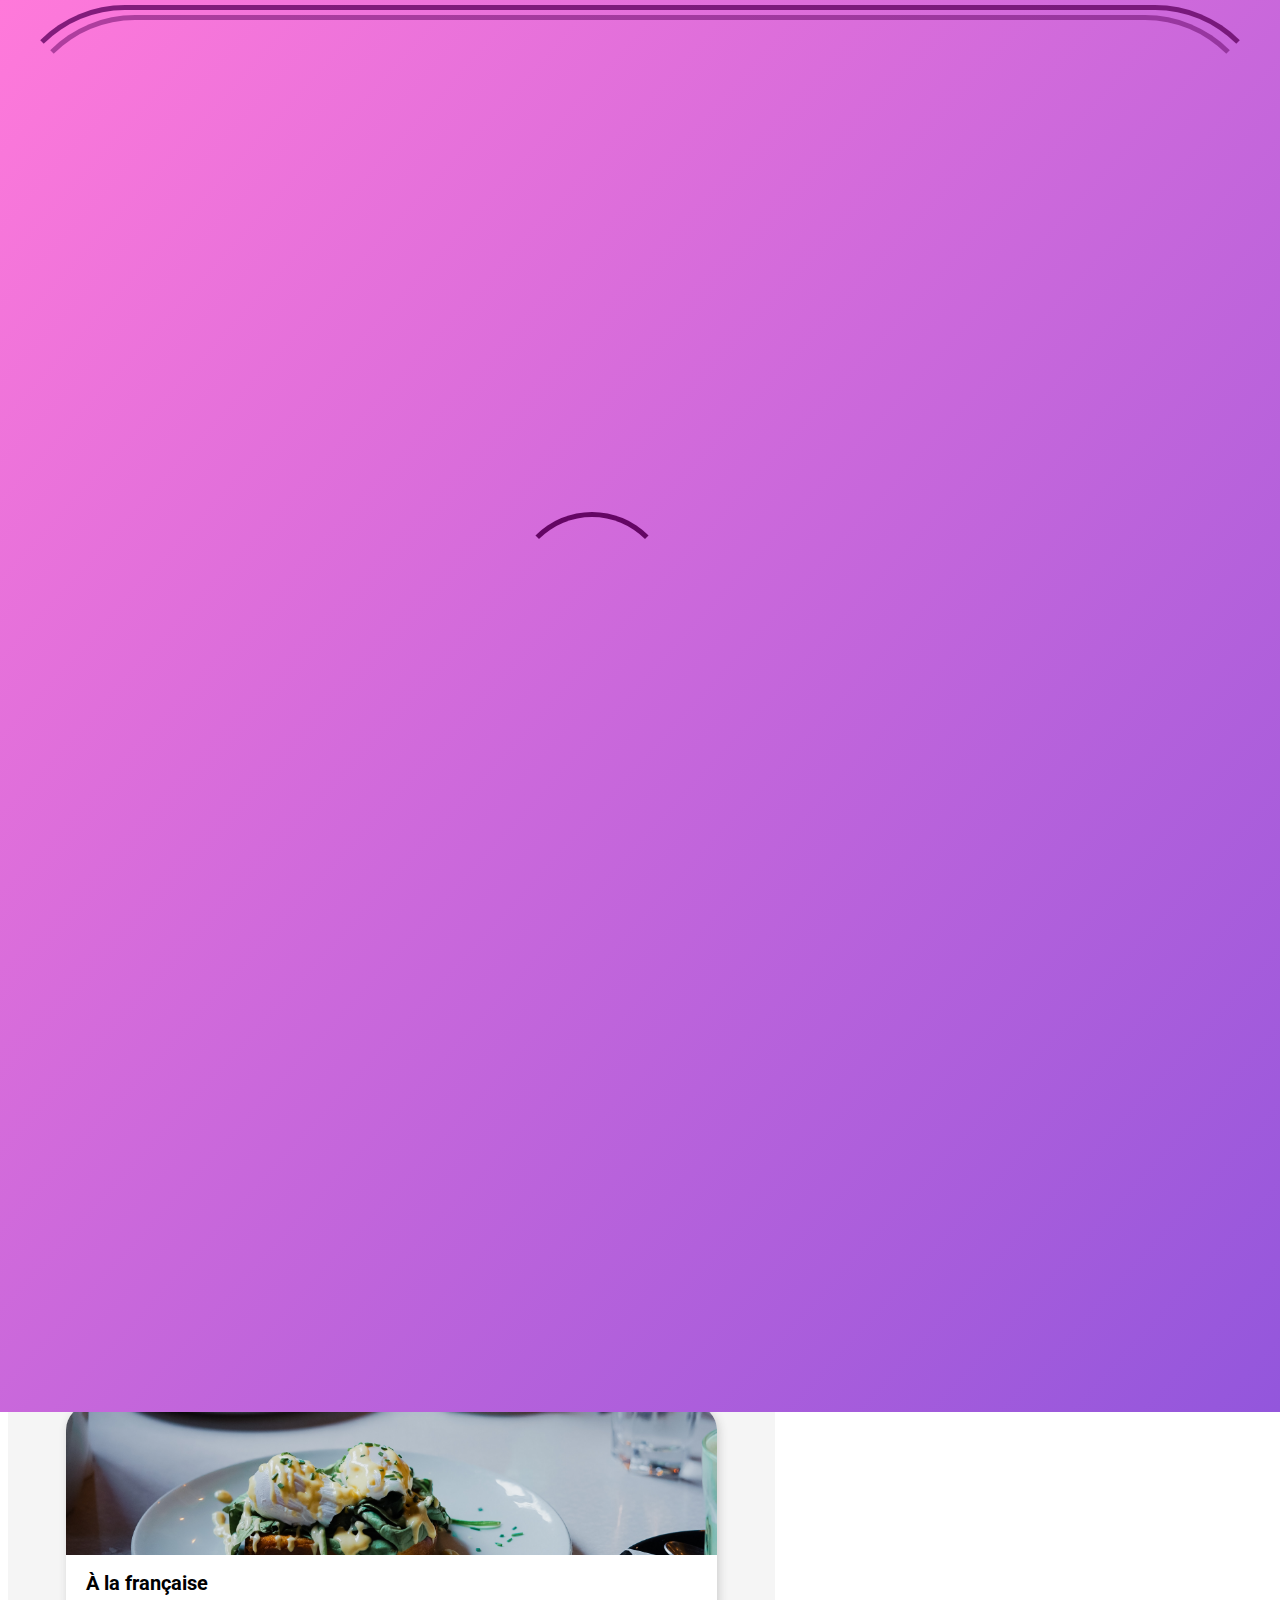
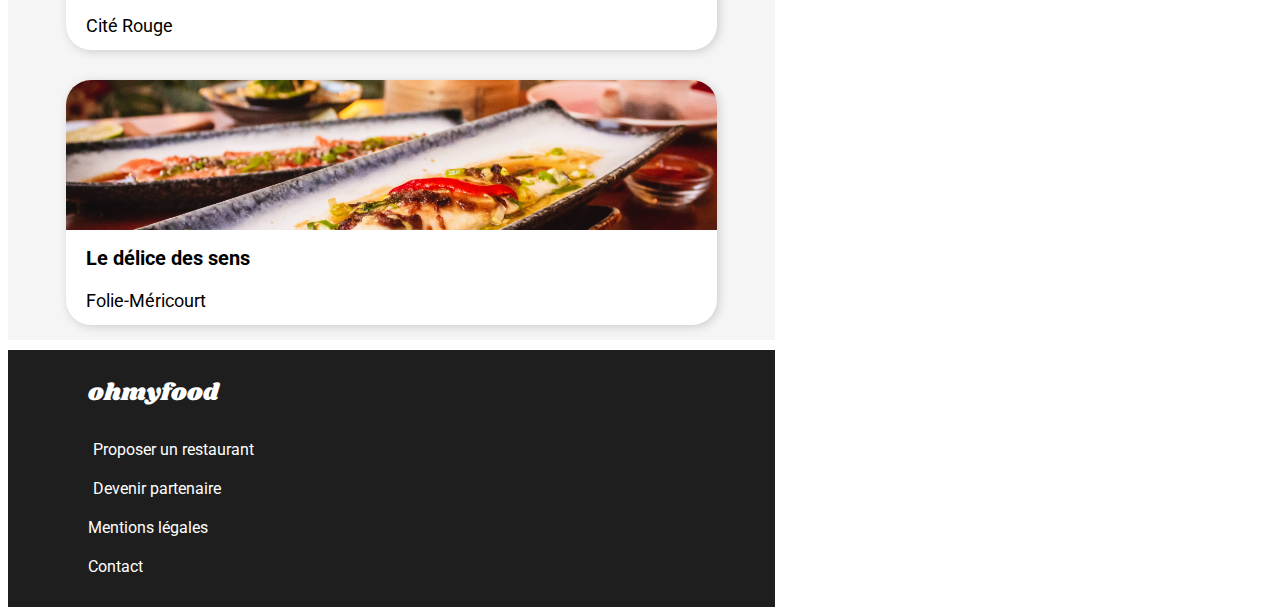
==== index.html @ 20d14432 "Premier commit" ====
<!DOCTYPE html>
<html lang="fr">
    <head>
       <meta charset="utf-8">
       <meta name="viewport" content="width=device-width, initial-scale=1.0 user-scalable=yes">
       <link rel="preconnect" href="https://fonts.googleapis.com">
       <link rel="preconnect" href="https://fonts.gstatic.com" crossorigin>
       <link href="https://fonts.googleapis.com/css2?family=Roboto&family=Shrikhand&display=swap" rel="stylesheet">
       <link rel="stylesheet" href="style.css">
       <link rel="stylesheet" href="https://cdnjs.cloudflare.com/ajax/libs/font-awesome/6.1.1/css/all.min.css" integrity="sha512-KfkfwYDsLkIlwQp6LFnl8zNdLGxu9YAA1QvwINks4PhcElQSvqcyVLLD9aMhXd13uQjoXtEKNosOWaZqXgel0g==" crossorigin="anonymous" referrerpolicy="no-referrer" />
       <title>ohmyfood</title>
    </head>

    <body>

       <div class="container">
        <div class="loader loader_quart"></div>
       </div>

      <header>
        <img id="logo" src="images/logo/ohmyfood.png" alt="logo">
      </header>

      <nav>
        <div class="nav_localisation">
        <div class="nav_icon"><i class="fa-solid fa-location-dot"></i><p class="nav_p">Paris, Belleville</p></div>
        </div>

        <div class="nav_intro">
          <h2>Réservez le menu qui vous convient</h2>
          <p>Découvrez des restaurants d'exception séléctionnés par nos soins.</p>
        <div id="nav_btn">Explorer nos restaurants</div>
        </div>
      </nav>

      <section>
        <h2>Fonctionnement</h2>
        <div class="section_carte">

          <div class="section_block">
          <span class="section_number">1</span>
          <div class="section_box">
              <i class="fa-solid fa-mobile-screen-button"></i>
              <p>Choisissez un restaurant</p>
          </div>
          </div>
  
          <div class="section_block">
          <span class="section_number">2</span>
          <div class="section_box">
              <i class="fa-solid fa-list-ul"></i>
              <p>Composez votre menu</p>
          </div>
          </div>
  
          <div class="section_block">
          <span class="section_number">3</span>
              <div class="section_box3">
             <i class="fa-solid fa-store"></i> 
             <p>Dégustez au restaurant</p>
          </div>
          </div>
        </div>
        </div>
      </section>

      <article>
          <h2>Restaurants</h2>
           <div class="resto_affichage">
            
            <div class="resto_box">
              <a href="menu/la-palette-du-gout.html">
              <span class="resto_nouveau">Nouveau</span><img src="images/restaurants/jay-wennington-N_Y88TWmGwA-unsplash.jpg" alt="photo La palette du goût">
              </a>
              <div class="resto_description">
                  <div class="resto_titre">
                    <h3>La palette du goût</h3>
                    <p>Ménilmontant</p>
                  </div>
                  <div class="resto_coeur">
                    <i class="fa-regular fa-heart"></i>
                    <i class="fa-2 fa-solid fa-heart"></i>
                  </div>  
                </div>
            </div>

            <div class="resto_box">
              <a href="menu/la-note-enchantee.html">
              <span class="resto_nouveau">Nouveau</span><img src="images/restaurants/stil-u2Lp8tXIcjw-unsplash.jpg" alt="photo La note enchantée">
              </a>
              <div class="resto_description">
                <div class="resto_titre">
                  <h3>La note enchantée</h3>
                  <p>Charonne</p>
                </div>
                <div class="resto_coeur">
                  <i class="fa-regular fa-heart"></i>
                  <i class="fa-2 fa-solid fa-heart"></i>
                </div>
              </div>
            </div>
            
            <div class="resto_box">
              <a href="menu/a-la-francaise.html">
              <img src="images/restaurants/toa-heftiba-DQKerTsQwi0-unsplash.jpg" alt="photo À la française">
              </a>
              <div class="resto_description">
                <div class="resto_titre">
                  <h3>À la française</h3>
                  <p>Cité Rouge</p>
                </div>
                <div class="resto_coeur">
                  <i class="fa-regular fa-heart"></i>
                  <i class="fa-2 fa-solid fa-heart"></i>
                </div>
              </div>
            </div>

            <div class="resto_box">
              <a href="menu/le-delice-des-sens.html">
              <img src="images/restaurants/louis-hansel-shotsoflouis-qNBGVyOCY8Q-unsplash.jpg" alt="photo Le délice des sens">
              </a>
              <div class="resto_description">
                <div class="resto_titre">
                  <h3>Le délice des sens</h3>
                  <p>Folie-Méricourt</p>
                </div>
                <div class="resto_coeur">
                  <i class="fa-regular fa-heart"></i>
                  <i class="fa-2 fa-solid fa-heart"></i>
                </div>
              </div>
            </div>
      </article>

      <footer>
        <div class="footli">
        <h2>ohmyfood</h2>
        <ul>
          <li><a href="#"><i class="fa-solid fa-utensils"></i>Proposer un restaurant</a></li>
          <li><a href="#"><i class="fa-solid fa-handshake-angle"></i>Devenir partenaire</a></li>
          <li><a href="#">Mentions légales</a></li>
          <li><a href="mailto:contact@ohmyfood.com">Contact</a></li>
        </ul>
        </div>
      </footer>
    </body>
</html>
---- style.css ----
@-webkit-keyframes spin {
  0% {
    transform: rotate(0deg);
  }
  100% {
    transform: rotate(360deg);
  }
}
@keyframes spin {
  0% {
    transform: rotate(0deg);
  }
  100% {
    transform: rotate(360deg);
  }
}
@-webkit-keyframes opacite {
  0% {
    opacity: 1;
  }
  100% {
    opacity: 0;
  }
}
@keyframes opacite {
  0% {
    opacity: 1;
  }
  100% {
    opacity: 0;
  }
}
body {
  font-family: "Roboto", sans-serif;
  max-width: 767px;
  min-width: 400px;
}

.container {
  background: linear-gradient(to bottom right, #FF79DA, #9356DC);
  position: fixed;
  height: 100%;
  padding-top: 40%;
  inset: 0;
  z-index: 2;
  pointer-events: none;
  -webkit-animation: opacite 5s forwards;
          animation: opacite 5s forwards;
}
.container .loader {
  width: 150px;
  height: 150px;
}
.container .loader_quart {
  border-radius: 150px;
  border: 5px solid transparent;
  margin-left: 40%;
  border-top-color: rgb(100, 6, 100);
  -webkit-animation: spin 5000ms linear infinite forwards;
          animation: spin 5000ms linear infinite forwards;
}
.container .loader_quart::after {
  content: "";
  position: absolute;
  top: 5px;
  left: 5px;
  bottom: 5px;
  right: 5px;
  border-radius: 120px;
  opacity: 0.8;
  border: 5px solid transparent;
  border-top-color: rgb(100, 6, 100);
  -webkit-animation: spin 4000ms linear infinite forwards;
          animation: spin 4000ms linear infinite forwards;
}
.container .loader_quart::before {
  content: "";
  position: absolute;
  top: 15px;
  left: 15px;
  bottom: 15px;
  right: 15px;
  border-radius: 120px;
  opacity: 0.5;
  border: 5px solid transparent;
  border-top-color: rgb(100, 6, 100);
  -webkit-animation: spin 3000ms linear infinite forwards;
          animation: spin 3000ms linear infinite forwards;
}

header {
  display: flex;
  justify-content: center;
  height: 75px;
}
header #logo {
  height: 45px;
  padding: 15px;
}

nav {
  display: block;
}
nav .nav_localisation {
  display: flex;
  background-color: #ececec;
  justify-content: center;
  box-shadow: inset 5px 8px 10px -5px #cecece;
}
nav .nav_icon {
  align-items: center;
  right: 50px;
  display: flex;
}
nav .nav_p {
  font-size: 20px;
  font-weight: 400;
  padding-left: 35px;
  margin-right: 50px;
}
nav .nav_intro {
  background-color: rgb(245, 245, 245);
  display: flex;
  flex-direction: column;
  text-align: center;
  padding-top: 20px;
  padding-bottom: 20px;
}
nav h2 {
  font-size: 25px;
  margin: 10px;
}
nav p {
  font-size: 17px;
  font-weight: 100;
}
nav #nav_btn {
  background: linear-gradient(to bottom right, #FF79DA, #9356DC);
  border: none;
  margin: auto;
  padding: 15px;
  font-size: 18px;
  border-radius: 50px;
  color: white;
  box-shadow: 5px 5px 10px #cecece;
}
nav #nav_btn:hover {
  cursor: pointer;
  opacity: 0.8;
  transform: scale(1.1);
}

section {
  padding-top: 40px;
  padding-bottom: 50px;
}
section h2 {
  font-size: 25px;
  margin: 10px;
}
section .section_carte {
  padding-left: 5%;
}
section .section_block {
  display: flex;
}
section .section_number {
  transform: translate(-40%);
  margin-top: 49px;
  background-color: #9356DC;
  color: #fff;
  z-index: 1;
  position: absolute;
  text-align: center;
  font-size: 14px;
  padding-top: 5px;
  height: 20px;
  width: 25px;
  border-radius: 50%;
}
section .section_box {
  display: flex;
  width: 90%;
  align-items: center;
  padding: 10px;
  margin-top: 25px;
  margin-left: 1%;
  border-radius: 20px;
  box-shadow: 2px 2px 10px #cecece;
  transition: background-color 500ms ease;
  background-color: rgb(245, 245, 245);
}
section i {
  padding-left: 25px;
  color: gray;
}
section p {
  font-size: 16px;
  padding-left: 30px;
  font-weight: bold;
}
section .section_box3 {
  display: flex;
  width: 90%;
  align-items: center;
  padding: 10px;
  margin-top: 25px;
  margin-left: 1%;
  border-radius: 20px;
  box-shadow: 2px 2px 10px #cecece;
  transition: background-color 500ms ease;
  background-color: #e9defd;
}
section .fa-store {
  color: #9356DC;
}

article {
  background-color: rgb(245, 245, 245);
  position: relative;
}
article h2 {
  font-size: 25px;
  margin: 10px;
  padding-bottom: 1%;
  padding-top: 2%;
}
article .resto_affichage {
  display: flex;
  flex-direction: column;
  align-items: center;
  margin: auto;
}
article .resto_box {
  width: 85%;
  height: 245px;
  background-color: white;
  box-shadow: 2px 2px 10px #cecece;
  margin: 15px;
  border-radius: 25px;
  position: relative;
}
article .resto_nouveau {
  position: absolute;
  margin-top: 15px;
  font-size: 15px;
  right: 5%;
  padding: 5px;
  color: green;
  background-color: #99E2D0;
}
article img {
  width: 100%;
  height: 150px;
  -o-object-fit: cover;
     object-fit: cover;
  border-radius: 25px 25px 0px 0px;
}
article .resto_description {
  display: flex;
  justify-content: space-between;
  align-items: center;
  margin-left: 20px;
  margin-right: 20px;
}
article h3 {
  font-size: 20px;
  margin-top: 12px;
}
article p {
  font-size: 18px;
}
article .resto_coeur {
  font-size: 35px;
  margin-right: 50px;
  margin-bottom: 40px;
}
article .fa-2 {
  -webkit-background-clip: text;
          background-clip: text;
  color: transparent;
  background-image: linear-gradient(to bottom right, #FF79DA, #9356DC);
  opacity: 0;
  transition: 0.5s;
}
article .fa-2:active {
  opacity: 1;
}
article i {
  position: absolute;
}

footer {
  background-color: #1e1e1e;
  color: white;
  padding: 5px;
  margin-top: 10px;
}
footer h2 {
  font-family: "Shrikhand", cursive;
  font-weight: 100;
  padding-left: 50px;
}
footer .footli {
  margin-left: 25px;
}
footer ul {
  list-style-type: none;
}
footer li {
  padding: 10px;
}
footer a {
  color: white;
  text-decoration: none;
}
footer i {
  padding-right: 5px;
}/*# sourceMappingURL=style.css.map */
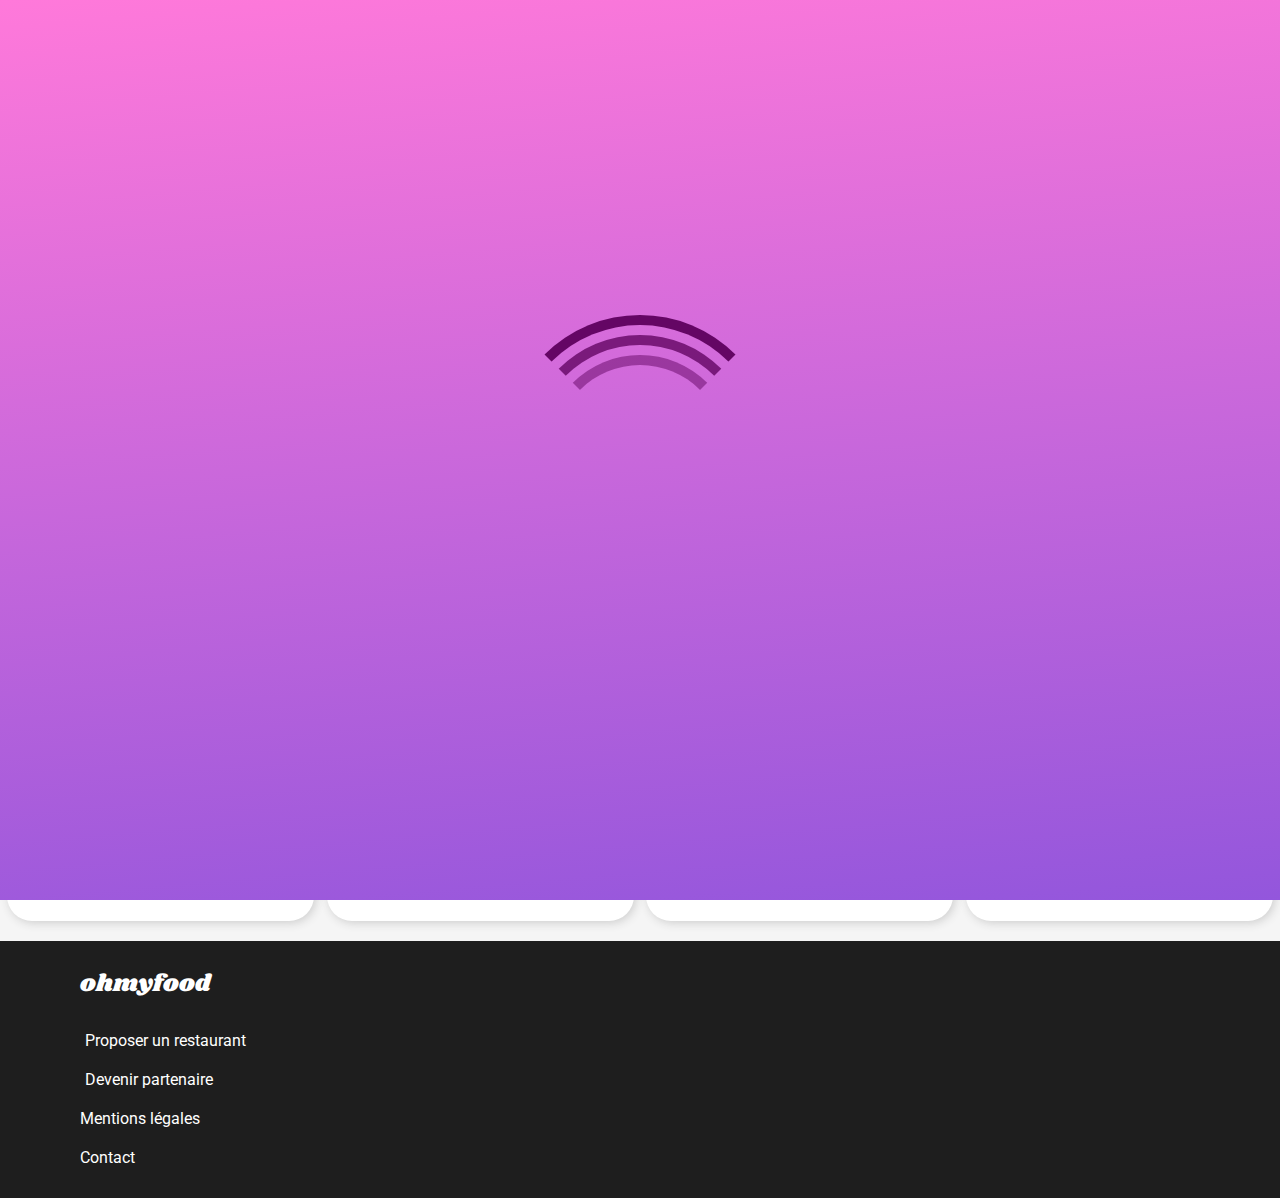
==== commit 394c9f2d: "test" ====
--- a/index.html
+++ b/index.html
@@ -6,7 +6,7 @@
        <link rel="preconnect" href="https://fonts.googleapis.com">
        <link rel="preconnect" href="https://fonts.gstatic.com" crossorigin>
        <link href="https://fonts.googleapis.com/css2?family=Roboto&family=Shrikhand&display=swap" rel="stylesheet">
-       <link rel="stylesheet" href="style.css">
+       <link rel="stylesheet" href="css/style.css">
        <link rel="stylesheet" href="https://cdnjs.cloudflare.com/ajax/libs/font-awesome/6.1.1/css/all.min.css" integrity="sha512-KfkfwYDsLkIlwQp6LFnl8zNdLGxu9YAA1QvwINks4PhcElQSvqcyVLLD9aMhXd13uQjoXtEKNosOWaZqXgel0g==" crossorigin="anonymous" referrerpolicy="no-referrer" />
        <title>ohmyfood</title>
     </head>
@@ -17,8 +17,8 @@
         <div class="loader loader_quart"></div>
        </div>
 
-      <header>
-        <img id="logo" src="images/logo/ohmyfood.png" alt="logo">
+      <header class="principal">
+        <img id="logo_img" src="images/logo/ohmyfood.png" alt="logo">
       </header>
 
       <nav>
@@ -40,25 +40,24 @@
           <div class="section_block">
           <span class="section_number">1</span>
           <div class="section_box">
-              <i class="fa-solid fa-mobile-screen-button"></i>
-              <p>Choisissez un restaurant</p>
+              <i class="filtres fa-solid fa-mobile-screen-button"></i>
+              <p class="resto_p">Choisissez un restaurant</p>
           </div>
           </div>
   
           <div class="section_block">
           <span class="section_number">2</span>
           <div class="section_box">
-              <i class="fa-solid fa-list-ul"></i>
-              <p>Composez votre menu</p>
+              <i class="filtres fa-solid fa-list-ul"></i>
+              <p class="resto_p">Composez votre menu</p>
           </div>
           </div>
   
           <div class="section_block">
           <span class="section_number">3</span>
               <div class="section_box3">
-             <i class="fa-solid fa-store"></i> 
-             <p>Dégustez au restaurant</p>
-          </div>
+             <i class="filtres fa-solid fa-store"></i> 
+             <p class="resto_p">Dégustez au restaurant</p>
           </div>
         </div>
         </div>
@@ -71,66 +70,67 @@
             <div class="resto_box">
               <a href="menu/la-palette-du-gout.html">
               <span class="resto_nouveau">Nouveau</span><img src="images/restaurants/jay-wennington-N_Y88TWmGwA-unsplash.jpg" alt="photo La palette du goût">
-              </a>
               <div class="resto_description">
                   <div class="resto_titre">
                     <h3>La palette du goût</h3>
                     <p>Ménilmontant</p>
                   </div>
-                  <div class="resto_coeur">
+                  <div class="resto_coeur2">
                     <i class="fa-regular fa-heart"></i>
                     <i class="fa-2 fa-solid fa-heart"></i>
                   </div>  
                 </div>
+              </a>
             </div>
 
             <div class="resto_box">
               <a href="menu/la-note-enchantee.html">
               <span class="resto_nouveau">Nouveau</span><img src="images/restaurants/stil-u2Lp8tXIcjw-unsplash.jpg" alt="photo La note enchantée">
-              </a>
               <div class="resto_description">
                 <div class="resto_titre">
                   <h3>La note enchantée</h3>
                   <p>Charonne</p>
                 </div>
-                <div class="resto_coeur">
+                <div class="resto_coeur2">
                   <i class="fa-regular fa-heart"></i>
                   <i class="fa-2 fa-solid fa-heart"></i>
                 </div>
               </div>
+              </a>
             </div>
             
             <div class="resto_box">
               <a href="menu/a-la-francaise.html">
               <img src="images/restaurants/toa-heftiba-DQKerTsQwi0-unsplash.jpg" alt="photo À la française">
-              </a>
               <div class="resto_description">
                 <div class="resto_titre">
                   <h3>À la française</h3>
                   <p>Cité Rouge</p>
                 </div>
-                <div class="resto_coeur">
+                <div class="resto_coeur2">
                   <i class="fa-regular fa-heart"></i>
                   <i class="fa-2 fa-solid fa-heart"></i>
                 </div>
               </div>
+            </a>
             </div>
 
             <div class="resto_box">
               <a href="menu/le-delice-des-sens.html">
               <img src="images/restaurants/louis-hansel-shotsoflouis-qNBGVyOCY8Q-unsplash.jpg" alt="photo Le délice des sens">
-              </a>
               <div class="resto_description">
                 <div class="resto_titre">
                   <h3>Le délice des sens</h3>
                   <p>Folie-Méricourt</p>
                 </div>
-                <div class="resto_coeur">
+                <div class="resto_coeur2">
                   <i class="fa-regular fa-heart"></i>
                   <i class="fa-2 fa-solid fa-heart"></i>
                 </div>
               </div>
+              </a>
             </div>
+           </div>
       </article>
 
       <footer>
--- a/css/style.css
+++ b/css/style.css
@@ -0,0 +1,693 @@
+@-webkit-keyframes reversespin {
+  0% {
+    transform: rotate(0deg);
+  }
+  100% {
+    transform: rotate(-360deg);
+  }
+}
+@keyframes reversespin {
+  0% {
+    transform: rotate(0deg);
+  }
+  100% {
+    transform: rotate(-360deg);
+  }
+}
+@-webkit-keyframes spin {
+  0% {
+    transform: rotate(0deg);
+  }
+  100% {
+    transform: rotate(360deg);
+  }
+}
+@keyframes spin {
+  0% {
+    transform: rotate(0deg);
+  }
+  100% {
+    transform: rotate(360deg);
+  }
+}
+@-webkit-keyframes opacite {
+  0% {
+    opacity: 1;
+  }
+  100% {
+    opacity: 0;
+  }
+}
+@keyframes opacite {
+  0% {
+    opacity: 1;
+  }
+  100% {
+    opacity: 0;
+  }
+}
+body {
+  font-family: "Roboto", sans-serif;
+  min-width: 400px;
+  margin: auto;
+  max-width: 1600px;
+}
+
+.container {
+  background: linear-gradient(175deg, #FF79DA, #9356DC);
+  position: fixed;
+  inset: 0;
+  z-index: 2;
+  pointer-events: none;
+  -webkit-animation: opacite 5s forwards;
+  animation: opacite 5s forwards;
+}
+.container .loader {
+  width: 250px;
+  height: 250px;
+}
+.container .loader_quart {
+  border-radius: 150px;
+  top: 35%;
+  position: relative;
+  border: 10px solid transparent;
+  margin: auto;
+  border-top-color: rgb(100, 6, 100);
+  -webkit-animation: spin 2000ms linear infinite forwards;
+  animation: spin 2000ms linear infinite forwards;
+}
+.container .loader_quart::after {
+  content: "";
+  position: absolute;
+  top: 10px;
+  left: 10px;
+  bottom: 10px;
+  right: 10px;
+  border-radius: 150px;
+  opacity: 0.8;
+  border: 10px solid transparent;
+  border-top-color: rgb(100, 6, 100);
+  -webkit-animation: reversespin 1000ms linear infinite forwards;
+  animation: reversespin 1000ms linear infinite forwards;
+}
+.container .loader_quart::before {
+  content: "";
+  position: absolute;
+  top: 30px;
+  left: 30px;
+  bottom: 30px;
+  right: 30px;
+  border-radius: 150px;
+  opacity: 0.5;
+  border: 10px solid transparent;
+  border-top-color: rgb(100, 6, 100);
+  -webkit-animation: spin 2000ms linear infinite forwards;
+  animation: spin 2000ms linear infinite forwards;
+}
+
+.principal {
+  display: flex;
+  justify-content: center;
+  height: 75px;
+}
+.principal #logo_img {
+  height: 45px;
+  padding: 15px;
+}
+
+nav {
+  display: block;
+}
+nav .nav_localisation {
+  display: flex;
+  background-color: #ececec;
+  justify-content: center;
+  box-shadow: inset 5px 8px 10px -5px #cecece;
+}
+nav .nav_icon {
+  align-items: center;
+  right: 50px;
+  display: flex;
+}
+nav .nav_p {
+  font-size: 20px;
+  font-weight: 400;
+  padding-left: 35px;
+  margin-right: 50px;
+}
+nav .nav_intro {
+  background-color: rgb(245, 245, 245);
+  display: flex;
+  flex-direction: column;
+  text-align: center;
+  padding-top: 20px;
+  padding-bottom: 20px;
+}
+nav h2 {
+  font-size: 25px;
+  margin: 10px;
+}
+nav p {
+  font-size: 17px;
+  font-weight: 100;
+}
+nav #nav_btn {
+  background: linear-gradient(175deg, #FF79DA, #9356DC);
+  border: none;
+  margin: auto;
+  padding: 15px;
+  font-size: 18px;
+  border-radius: 50px;
+  color: white;
+  box-shadow: 5px 5px 10px #cecece;
+}
+nav #nav_btn:hover {
+  cursor: pointer;
+  opacity: 0.8;
+  transform: scale(1.1);
+}
+
+section {
+  padding-top: 40px;
+  padding-bottom: 40px;
+}
+@media screen and (min-width: 768px) {
+  section {
+    padding-top: 15px;
+  }
+}
+@media screen and (min-width: 991px) {
+  section {
+    height: auto;
+  }
+}
+section h2 {
+  font-size: 25px;
+  margin: 10px;
+}
+@media screen and (min-width: 768px) {
+  section h2 {
+    margin-bottom: 2px;
+  }
+}
+section .section_carte {
+  padding-left: 5%;
+}
+@media screen and (min-width: 991px) {
+  section .section_carte {
+    display: flex;
+    justify-content: space-between;
+    padding-left: 3%;
+  }
+}
+section .section_block {
+  display: flex;
+}
+@media screen and (min-width: 768px) {
+  section .section_block {
+    height: 80px;
+  }
+}
+@media screen and (min-width: 991px) {
+  section .section_block {
+    height: 80px;
+    width: 100%;
+    margin-left: 10px;
+  }
+}
+section .section_number {
+  transform: translate(-40%);
+  margin-top: 49px;
+  background-color: #9356DC;
+  color: #fff;
+  z-index: 1;
+  position: absolute;
+  text-align: center;
+  font-size: 14px;
+  padding-top: 5px;
+  height: 20px;
+  width: 25px;
+  border-radius: 50%;
+}
+@media screen and (min-width: 768px) {
+  section .section_number {
+    margin-top: 40px;
+  }
+}
+section .section_box {
+  display: flex;
+  width: 90%;
+  align-items: center;
+  padding: 10px;
+  margin-top: 25px;
+  margin-left: 1%;
+  border-radius: 20px;
+  box-shadow: 2px 2px 10px #cecece;
+  transition: background-color 500ms ease;
+  background-color: rgb(245, 245, 245);
+}
+section .filtres {
+  padding-left: 25px;
+  color: gray;
+}
+section .section_box3 {
+  display: flex;
+  width: 90%;
+  align-items: center;
+  padding: 10px;
+  margin-top: 25px;
+  margin-left: 1%;
+  border-radius: 20px;
+  box-shadow: 2px 2px 10px #cecece;
+  transition: background-color 500ms ease;
+  background-color: #f5f1fd;
+}
+section .fa-store {
+  color: #9356DC;
+}
+section .resto_p {
+  padding-left: 25px;
+}
+
+article {
+  background-color: rgb(245, 245, 245);
+  position: relative;
+}
+@media screen and (min-width: 768px) {
+  article {
+    display: flex;
+    flex-wrap: wrap;
+  }
+}
+article h2 {
+  font-size: 25px;
+  margin: 10px;
+  padding-bottom: 1%;
+  padding-top: 2%;
+}
+@media screen and (min-width: 768px) {
+  article h2 {
+    width: 100%;
+    margin-left: 20px;
+  }
+}
+article .resto_affichage {
+  display: flex;
+  flex-direction: column;
+  align-items: center;
+  margin: auto;
+  padding-bottom: 15px;
+}
+@media screen and (min-width: 768px) {
+  article .resto_affichage {
+    flex-wrap: wrap;
+    justify-content: space-evenly;
+    flex-direction: row;
+    padding-bottom: 15px;
+  }
+}
+@media screen and (min-width: 991px) {
+  article .resto_affichage {
+    flex-wrap: nowrap;
+    margin: 0px;
+    width: 100%;
+  }
+}
+article .resto_box {
+  width: 85%;
+  height: 245px;
+  background-color: white;
+  box-shadow: 2px 2px 10px #cecece;
+  margin: 15px;
+  border-radius: 25px;
+  position: relative;
+}
+@media screen and (min-width: 768px) {
+  article .resto_box {
+    width: 45%;
+  }
+}
+@media screen and (min-width: 991px) {
+  article .resto_box {
+    height: 300px;
+    width: 24%;
+    margin: 5px;
+  }
+}
+article a {
+  text-decoration: none;
+}
+article a:visited {
+  color: black;
+}
+article .resto_nouveau {
+  position: absolute;
+  margin-top: 15px;
+  font-size: 15px;
+  right: 5%;
+  padding: 5px;
+  color: green;
+  background-color: #99E2D0;
+}
+article img {
+  width: 100%;
+  height: 150px;
+  -o-object-fit: cover;
+  object-fit: cover;
+  border-radius: 25px 25px 0px 0px;
+}
+article .resto_description {
+  display: flex;
+  justify-content: space-between;
+  align-items: center;
+  margin-left: 20px;
+  margin-right: 20px;
+}
+@media screen and (min-width: 991px) {
+  article .resto_description {
+    display: block;
+  }
+}
+article h3 {
+  font-size: 20px;
+  margin-top: 12px;
+}
+article p {
+  font-size: 18px;
+}
+article .resto_coeur2 {
+  font-size: 35px;
+  margin-right: 50px;
+  margin-bottom: 40px;
+  cursor: pointer;
+}
+@media screen and (min-width: 991px) {
+  article .resto_coeur2 {
+    text-align: center;
+  }
+}
+article .fa-2 {
+  -webkit-background-clip: text;
+  background-clip: text;
+  color: transparent;
+  background-image: linear-gradient(175deg, #FF79DA, #9356DC);
+  opacity: 0;
+  transition: 0.5s;
+}
+article .fa-2:hover {
+  opacity: 1;
+}
+article i {
+  position: absolute;
+}
+
+/*menu*/
+@-webkit-keyframes turn {
+  0% {
+    transform: rotate(0deg);
+  }
+  100% {
+    transform: rotate(360deg);
+  }
+}
+@keyframes turn {
+  0% {
+    transform: rotate(0deg);
+  }
+  100% {
+    transform: rotate(360deg);
+  }
+}
+@-webkit-keyframes upcart {
+  from {
+    opacity: 0;
+  }
+  to {
+    opacity: 1;
+  }
+}
+@keyframes upcart {
+  from {
+    opacity: 0;
+  }
+  to {
+    opacity: 1;
+  }
+}
+header {
+  display: flex;
+  align-items: center;
+  height: 50px;
+  margin-bottom: 10px;
+  margin-top: 10px;
+}
+@media screen and (min-width: 991px) {
+  header {
+    height: auto;
+  }
+}
+header .header_return {
+  padding-left: 10px;
+}
+header i {
+  font-size: 25px;
+}
+@media screen and (min-width: 991px) {
+  header i {
+    font-size: 35px;
+  }
+}
+header a:visited {
+  color: black;
+}
+header .logo {
+  width: 35%;
+  margin: auto;
+  -o-object-fit: cover;
+  object-fit: cover;
+  padding-top: 4px;
+}
+@media screen and (min-width: 991px) {
+  header .logo {
+    width: auto;
+  }
+}
+
+.bg {
+  height: 260px;
+}
+.bg img {
+  width: 100%;
+  margin-top: 10px;
+  height: 120%;
+  -o-object-fit: cover;
+  object-fit: cover;
+}
+@media screen and (min-width: 991px) {
+  .bg img {
+    height: 140%;
+  }
+}
+
+.menu {
+  position: relative;
+  background-color: rgb(245, 245, 245);
+  border: 2px solid #fff;
+  border-top-left-radius: 45px;
+  border-top-right-radius: 45px;
+  padding: 20px;
+}
+@media screen and (min-width: 991px) {
+  .menu {
+    margin-top: 65px;
+  }
+}
+.menu .menu_titre {
+  display: flex;
+  justify-content: space-between;
+  align-items: center;
+  margin-left: 10px;
+  margin-right: 10px;
+  font-family: "Shrikhand", cursive;
+  font-size: 22px;
+  height: 50px;
+  margin-bottom: 15px;
+}
+.menu .resto_coeur {
+  font-size: 35px;
+  margin-right: 50px;
+  margin-bottom: 40px;
+  cursor: pointer;
+}
+.menu .fa-2 {
+  -webkit-background-clip: text;
+  background-clip: text;
+  color: transparent;
+  background-image: linear-gradient(175deg, #FF79DA, #9356DC);
+  opacity: 0;
+  transition: 0.5s;
+}
+.menu .fa-2:hover {
+  opacity: 1;
+}
+.menu .fa-heart {
+  position: absolute;
+}
+.menu .block_menu {
+  margin-right: 10px;
+  margin-left: 10px;
+  margin-bottom: 35px;
+}
+@media screen and (min-width: 991px) {
+  .menu .block_menu {
+    margin-bottom: 10px;
+  }
+}
+.menu .menu_EPD {
+  font-size: 12px;
+  border-bottom: 3px solid #99E2D0;
+  width: 30px;
+  display: block;
+  margin: 5px;
+  margin-bottom: 20px;
+}
+@media screen and (min-width: 991px) {
+  .menu .menu_EPD {
+    margin-bottom: 0px;
+  }
+}
+@media screen and (min-width: 991px) {
+  .menu .menu_container {
+    display: flex;
+  }
+}
+.menu h2 {
+  margin: 0px;
+}
+.menu .menu_box--plat {
+  display: flex;
+  justify-content: space-between;
+  font-size: 14px;
+  box-shadow: 2px 2px 10px #cecece;
+  border-radius: 20px;
+  background: white;
+  width: 95%;
+  margin: 10px;
+  padding: 10px;
+  cursor: pointer;
+  height: 55px;
+  overflow: hidden;
+}
+.menu .menu_box--plat.p1 {
+  -webkit-animation: upcart 1s;
+  animation: upcart 1s;
+}
+.menu .menu_box--plat.p2 {
+  -webkit-animation: upcart 2s;
+  animation: upcart 2s;
+}
+.menu .menu_box--plat.p3 {
+  -webkit-animation: upcart 3s;
+  animation: upcart 3s;
+}
+.menu .menu_box--plat.p4 {
+  -webkit-animation: upcart 4s;
+  animation: upcart 4s;
+}
+.menu .menu_box--plat:hover > .check {
+  margin-right: 88px;
+}
+.menu .menu_box--plat:hover .fa-circle-check {
+  -webkit-animation: turn 1000ms;
+  animation: turn 1000ms;
+}
+.menu .liste {
+  margin-left: 5px;
+  overflow: hidden;
+}
+.menu h3 {
+  font-size: 19px;
+  margin: 0px;
+  padding: 1px;
+  overflow: hidden;
+  text-overflow: ellipsis;
+  white-space: nowrap;
+}
+.menu p {
+  margin: 1px;
+  font-size: 15px;
+  margin-top: 5px;
+  overflow: hidden;
+  text-overflow: ellipsis;
+  white-space: nowrap;
+}
+.menu .check {
+  height: 65px;
+  display: flex;
+  align-items: end;
+  transform: translateX(100px);
+  transition: 1s;
+}
+.menu .prix {
+  margin-right: 25px;
+  padding-bottom: 10px;
+  font-weight: bold;
+}
+.menu .icon_check {
+  border-radius: 0px 20px 20px 0px;
+  display: flex;
+  justify-content: center;
+  align-items: center;
+  width: 85px;
+  color: white;
+  font-size: 25px;
+  background-color: #99E2D0;
+  height: 80px;
+}
+.menu .btn_menu {
+  background: linear-gradient(175deg, #FF79DA, #9356DC);
+  padding: 15px;
+  font-size: 18px;
+  border-radius: 50px;
+  color: white;
+  box-shadow: 5px 5px 10px #cecece;
+  display: flex;
+  justify-content: center;
+  align-items: center;
+  height: 20px;
+  width: 180px;
+  margin: auto;
+  margin-top: 20px;
+}
+.menu .btn_menu:hover {
+  cursor: pointer;
+  opacity: 0.8;
+  transform: scale(1.1);
+}
+
+footer {
+  background-color: #1e1e1e;
+  color: white;
+  padding: 5px;
+}
+footer h2 {
+  font-family: "Shrikhand", cursive;
+  font-weight: 100;
+  padding-left: 50px;
+}
+footer .footli {
+  margin-left: 25px;
+}
+footer ul {
+  list-style-type: none;
+}
+footer li {
+  padding: 10px;
+}
+footer a {
+  color: white;
+  text-decoration: none;
+}
+footer i {
+  padding-right: 5px;
+}/*# sourceMappingURL=style.css.map */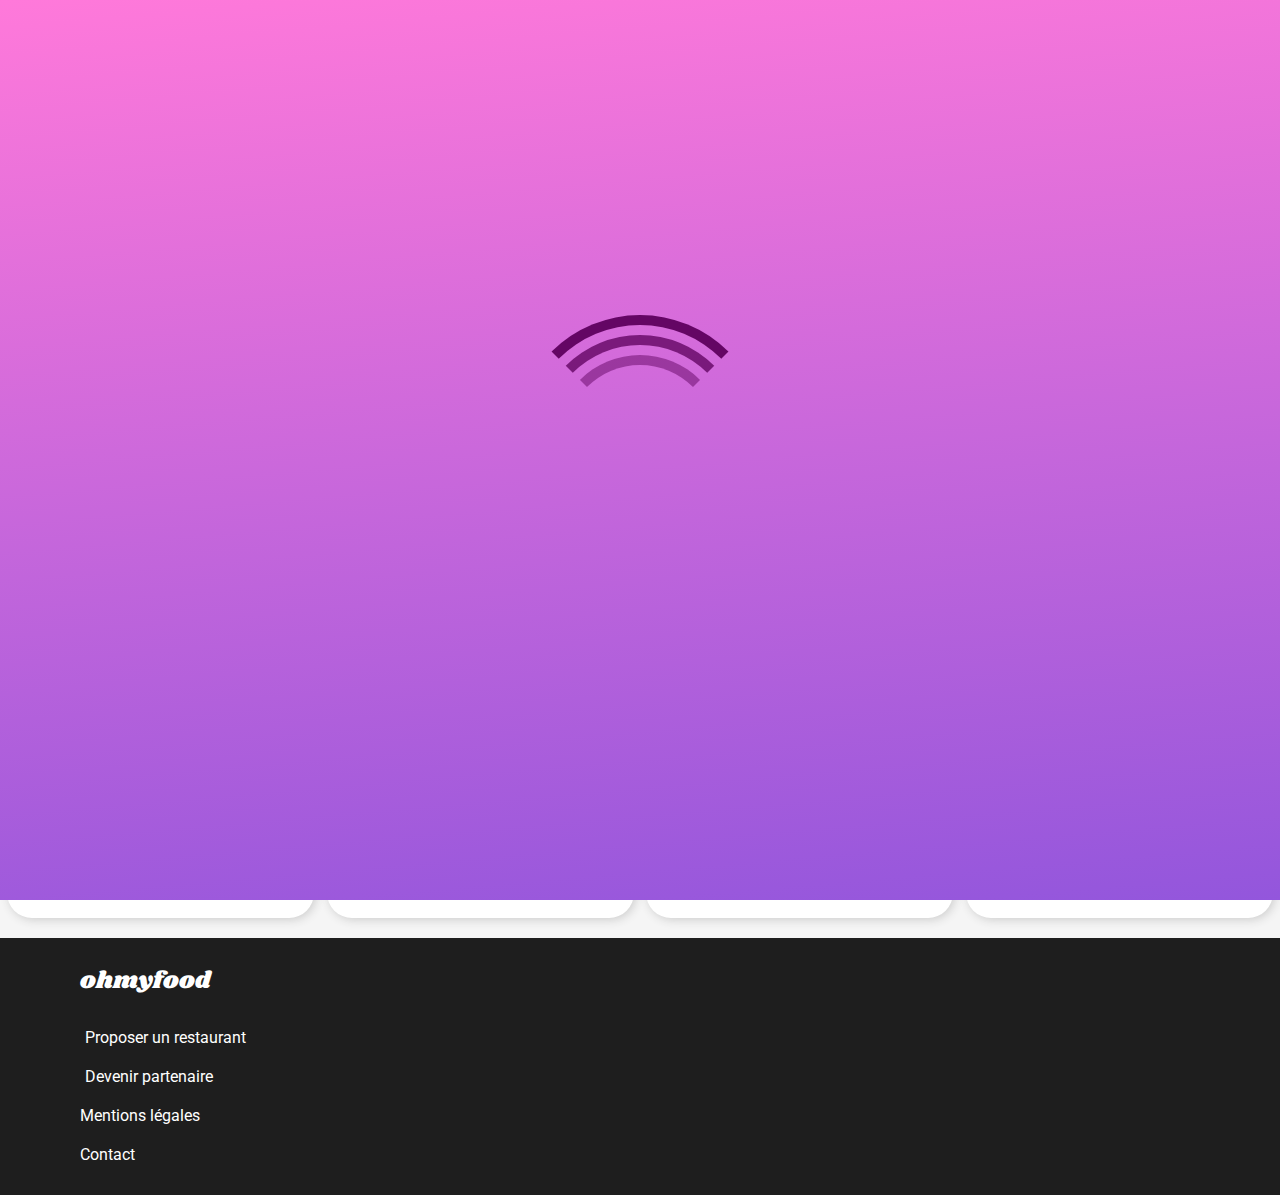
==== commit 03e39fa6: "css" ====
--- a/index.html
+++ b/index.html
@@ -17,8 +17,8 @@
         <div class="loader loader_quart"></div>
        </div>
 
-      <header class="principal">
-        <img id="logo_img" src="images/logo/ohmyfood.png" alt="logo">
+      <header>
+        <img class="logo" src="images/logo/ohmyfood.png" alt="logo">
       </header>
 
       <nav>
@@ -72,8 +72,8 @@
               <span class="resto_nouveau">Nouveau</span><img src="images/restaurants/jay-wennington-N_Y88TWmGwA-unsplash.jpg" alt="photo La palette du goût">
               <div class="resto_description">
                   <div class="resto_titre">
-                    <h3>La palette du goût</h3>
-                    <p>Ménilmontant</p>
+                    <h3 class="resto_h">La palette du goût</h3>
+                    <p class="resto_p">Ménilmontant</p>
                   </div>
                   <div class="resto_coeur2">
                     <i class="fa-regular fa-heart"></i>
@@ -88,8 +88,8 @@
               <span class="resto_nouveau">Nouveau</span><img src="images/restaurants/stil-u2Lp8tXIcjw-unsplash.jpg" alt="photo La note enchantée">
               <div class="resto_description">
                 <div class="resto_titre">
-                  <h3>La note enchantée</h3>
-                  <p>Charonne</p>
+                  <h3 class="resto_h">La note enchantée</h3>
+                  <p class="resto_p">Charonne</p>
                 </div>
                 <div class="resto_coeur2">
                   <i class="fa-regular fa-heart"></i>
@@ -104,8 +104,8 @@
               <img src="images/restaurants/toa-heftiba-DQKerTsQwi0-unsplash.jpg" alt="photo À la française">
               <div class="resto_description">
                 <div class="resto_titre">
-                  <h3>À la française</h3>
-                  <p>Cité Rouge</p>
+                  <h3 class="resto_h">À la française</h3>
+                  <p class="resto_p">Cité Rouge</p>
                 </div>
                 <div class="resto_coeur2">
                   <i class="fa-regular fa-heart"></i>
@@ -120,8 +120,8 @@
               <img src="images/restaurants/louis-hansel-shotsoflouis-qNBGVyOCY8Q-unsplash.jpg" alt="photo Le délice des sens">
               <div class="resto_description">
                 <div class="resto_titre">
-                  <h3>Le délice des sens</h3>
-                  <p>Folie-Méricourt</p>
+                  <h3 class="resto_h">Le délice des sens</h3>
+                  <p class="resto-p">Folie-Méricourt</p>
                 </div>
                 <div class="resto_coeur2">
                   <i class="fa-regular fa-heart"></i>
--- a/css/style.css
+++ b/css/style.css
@@ -1,3 +1,46 @@
+* {
+  box-sizing: border-box;
+  -moz-box-sizing: border-box;
+  -webkit-box-sizing: border-box;
+}
+
+#nav_btn {
+  background: linear-gradient(175deg, #FF79DA, #9356DC);
+  border: none;
+  margin: auto;
+  padding: 15px;
+  font-size: 18px;
+  border-radius: 50px;
+  color: white;
+  box-shadow: 5px 5px 10px #cecece;
+}
+#nav_btn:hover {
+  cursor: pointer;
+  opacity: 0.8;
+  transform: scale(1.1);
+}
+
+.btn_menu {
+  background: linear-gradient(175deg, #FF79DA, #9356DC);
+  padding: 15px;
+  font-size: 18px;
+  border-radius: 50px;
+  color: white;
+  box-shadow: 5px 5px 10px #cecece;
+  display: flex;
+  justify-content: center;
+  align-items: center;
+  height: 50px;
+  width: 180px;
+  margin: auto;
+  margin-top: 20px;
+}
+.btn_menu:hover {
+  cursor: pointer;
+  opacity: 0.8;
+  transform: scale(1.1);
+}
+
 @-webkit-keyframes reversespin {
   0% {
     transform: rotate(0deg);
@@ -30,29 +73,6 @@
     transform: rotate(360deg);
   }
 }
-@-webkit-keyframes opacite {
-  0% {
-    opacity: 1;
-  }
-  100% {
-    opacity: 0;
-  }
-}
-@keyframes opacite {
-  0% {
-    opacity: 1;
-  }
-  100% {
-    opacity: 0;
-  }
-}
-body {
-  font-family: "Roboto", sans-serif;
-  min-width: 400px;
-  margin: auto;
-  max-width: 1600px;
-}
-
 .container {
   background: linear-gradient(175deg, #FF79DA, #9356DC);
   position: fixed;
@@ -105,14 +125,36 @@
   animation: spin 2000ms linear infinite forwards;
 }
 
-.principal {
-  display: flex;
-  justify-content: center;
-  height: 75px;
-}
-.principal #logo_img {
-  height: 45px;
-  padding: 15px;
+body {
+  font-family: "Roboto", sans-serif;
+  min-width: 400px;
+  margin: auto;
+  max-width: 1600px;
+}
+
+header {
+  display: flex;
+  align-items: center;
+  height: 60px;
+  margin-bottom: 10px;
+  margin-top: 10px;
+}
+@media screen and (min-width: 991px) {
+  header {
+    height: auto;
+  }
+}
+header .logo {
+  width: 35%;
+  margin: auto;
+  -o-object-fit: cover;
+  object-fit: cover;
+  padding-top: 4px;
+}
+@media screen and (min-width: 991px) {
+  header .logo {
+    width: auto;
+  }
 }
 
 nav {
@@ -133,7 +175,6 @@
   font-size: 20px;
   font-weight: 400;
   padding-left: 35px;
-  margin-right: 50px;
 }
 nav .nav_intro {
   background-color: rgb(245, 245, 245);
@@ -150,21 +191,6 @@
 nav p {
   font-size: 17px;
   font-weight: 100;
-}
-nav #nav_btn {
-  background: linear-gradient(175deg, #FF79DA, #9356DC);
-  border: none;
-  margin: auto;
-  padding: 15px;
-  font-size: 18px;
-  border-radius: 50px;
-  color: white;
-  box-shadow: 5px 5px 10px #cecece;
-}
-nav #nav_btn:hover {
-  cursor: pointer;
-  opacity: 0.8;
-  transform: scale(1.1);
 }
 
 section {
@@ -225,7 +251,7 @@
   text-align: center;
   font-size: 14px;
   padding-top: 5px;
-  height: 20px;
+  height: 25px;
   width: 25px;
   border-radius: 50%;
 }
@@ -269,6 +295,22 @@
   padding-left: 25px;
 }
 
+@-webkit-keyframes opacite {
+  0% {
+    opacity: 1;
+  }
+  100% {
+    opacity: 0;
+  }
+}
+@keyframes opacite {
+  0% {
+    opacity: 1;
+  }
+  100% {
+    opacity: 0;
+  }
+}
 article {
   background-color: rgb(245, 245, 245);
   position: relative;
@@ -368,11 +410,11 @@
     display: block;
   }
 }
-article h3 {
+article .resto_h {
   font-size: 20px;
   margin-top: 12px;
 }
-article p {
+article .resto_p {
   font-size: 18px;
 }
 article .resto_coeur2 {
@@ -401,43 +443,37 @@
   position: absolute;
 }
 
-/*menu*/
-@-webkit-keyframes turn {
-  0% {
-    transform: rotate(0deg);
-  }
-  100% {
-    transform: rotate(360deg);
-  }
-}
-@keyframes turn {
-  0% {
-    transform: rotate(0deg);
-  }
-  100% {
-    transform: rotate(360deg);
-  }
-}
-@-webkit-keyframes upcart {
-  from {
-    opacity: 0;
-  }
-  to {
-    opacity: 1;
-  }
-}
-@keyframes upcart {
-  from {
-    opacity: 0;
-  }
-  to {
-    opacity: 1;
-  }
-}
+footer {
+  background-color: #1e1e1e;
+  color: white;
+  padding: 5px;
+}
+footer h2 {
+  font-family: "Shrikhand", cursive;
+  font-weight: 100;
+  padding-left: 50px;
+}
+footer .footli {
+  margin-left: 25px;
+}
+footer ul {
+  list-style-type: none;
+}
+footer li {
+  padding: 10px;
+}
+footer a {
+  color: white;
+  text-decoration: none;
+}
+footer i {
+  padding-right: 5px;
+}
+
 header {
   display: flex;
   align-items: center;
-  height: 50px;
+  height: 60px;
   margin-bottom: 10px;
   margin-top: 10px;
 }
@@ -489,6 +525,54 @@
   }
 }
 
+@-webkit-keyframes turn {
+  0% {
+    transform: rotate(0deg);
+  }
+  100% {
+    transform: rotate(360deg);
+  }
+}
+@keyframes turn {
+  0% {
+    transform: rotate(0deg);
+  }
+  100% {
+    transform: rotate(360deg);
+  }
+}
+@-webkit-keyframes upcart {
+  from {
+    opacity: 0;
+  }
+  to {
+    opacity: 1;
+  }
+}
+@keyframes upcart {
+  from {
+    opacity: 0;
+  }
+  to {
+    opacity: 1;
+  }
+}
+@-webkit-keyframes opacite {
+  0% {
+    opacity: 1;
+  }
+  100% {
+    opacity: 0;
+  }
+}
+@keyframes opacite {
+  0% {
+    opacity: 1;
+  }
+  100% {
+    opacity: 0;
+  }
+}
 .menu {
   position: relative;
   background-color: rgb(245, 245, 245);
@@ -575,7 +659,7 @@
   margin: 10px;
   padding: 10px;
   cursor: pointer;
-  height: 55px;
+  height: 70px;
   overflow: hidden;
 }
 .menu .menu_box--plat.p1 {
@@ -598,8 +682,8 @@
   margin-right: 88px;
 }
 .menu .menu_box--plat:hover .fa-circle-check {
-  -webkit-animation: turn 1000ms;
-  animation: turn 1000ms;
+  -webkit-animation: turn 750ms;
+  animation: turn 750ms;
 }
 .menu .liste {
   margin-left: 5px;
@@ -626,7 +710,7 @@
   display: flex;
   align-items: end;
   transform: translateX(100px);
-  transition: 1s;
+  transition: 750ms;
 }
 .menu .prix {
   margin-right: 25px;
@@ -643,51 +727,4 @@
   font-size: 25px;
   background-color: #99E2D0;
   height: 80px;
-}
-.menu .btn_menu {
-  background: linear-gradient(175deg, #FF79DA, #9356DC);
-  padding: 15px;
-  font-size: 18px;
-  border-radius: 50px;
-  color: white;
-  box-shadow: 5px 5px 10px #cecece;
-  display: flex;
-  justify-content: center;
-  align-items: center;
-  height: 20px;
-  width: 180px;
-  margin: auto;
-  margin-top: 20px;
-}
-.menu .btn_menu:hover {
-  cursor: pointer;
-  opacity: 0.8;
-  transform: scale(1.1);
-}
-
-footer {
-  background-color: #1e1e1e;
-  color: white;
-  padding: 5px;
-}
-footer h2 {
-  font-family: "Shrikhand", cursive;
-  font-weight: 100;
-  padding-left: 50px;
-}
-footer .footli {
-  margin-left: 25px;
-}
-footer ul {
-  list-style-type: none;
-}
-footer li {
-  padding: 10px;
-}
-footer a {
-  color: white;
-  text-decoration: none;
-}
-footer i {
-  padding-right: 5px;
 }/*# sourceMappingURL=style.css.map */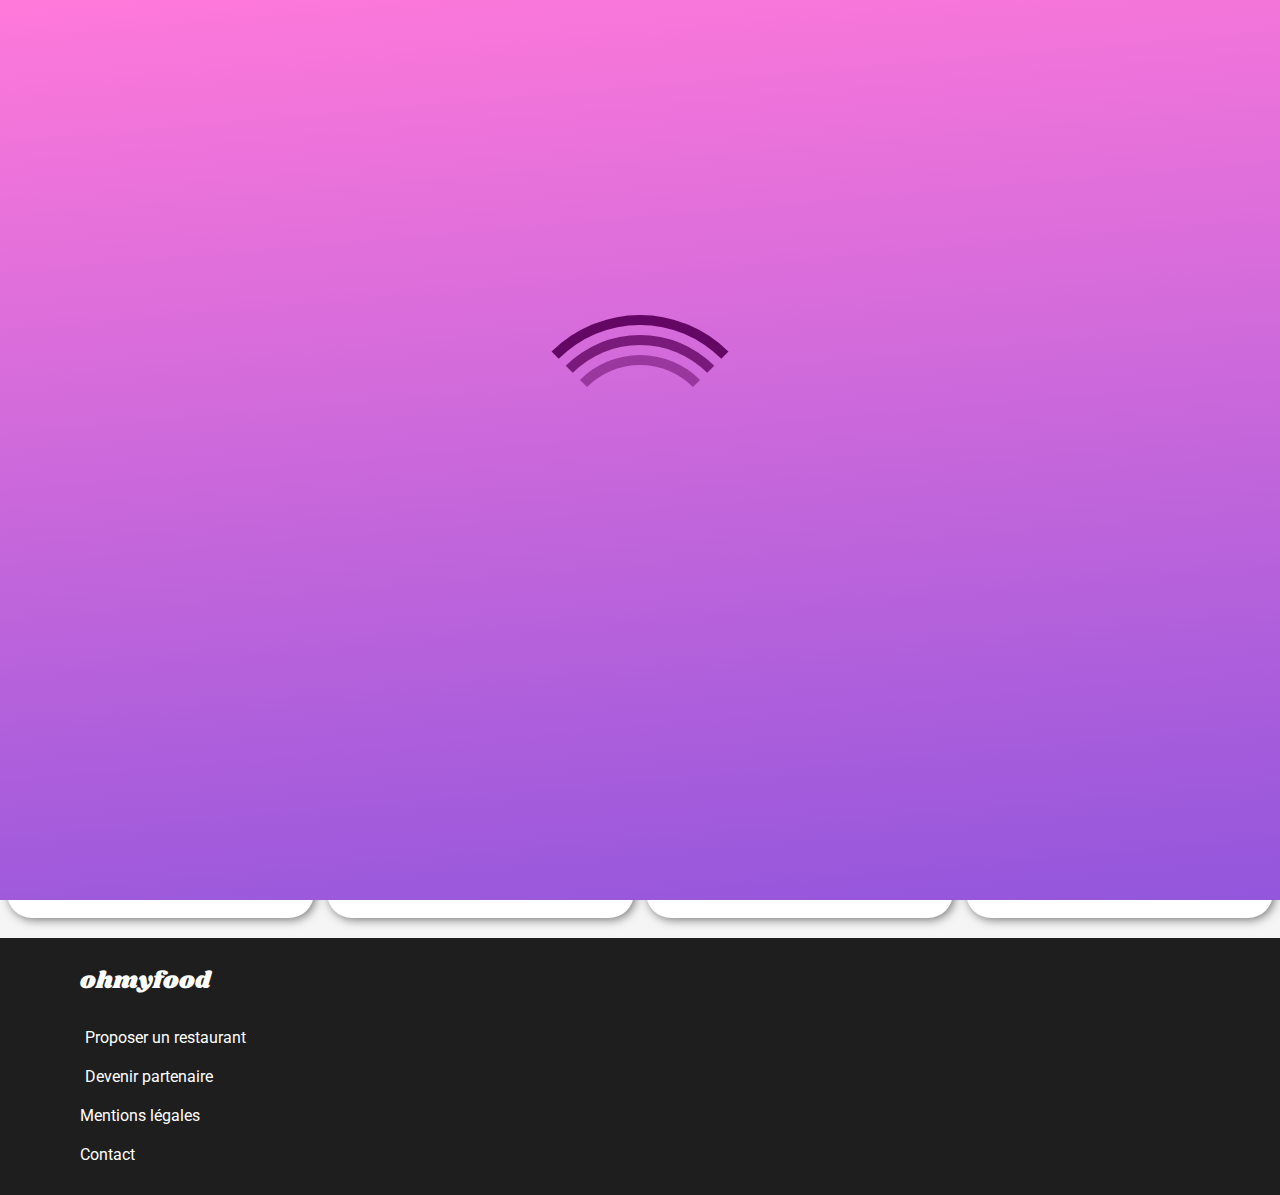
==== commit 9be61ab8: "corection du css" ====
--- a/index.html
+++ b/index.html
@@ -34,7 +34,7 @@
       </nav>
 
       <section>
-        <h2>Fonctionnement</h2>
+        <h2 class="h_titre">Fonctionnement</h2>
         <div class="section_carte">
 
           <div class="section_block">
@@ -121,7 +121,7 @@
               <div class="resto_description">
                 <div class="resto_titre">
                   <h3 class="resto_h">Le délice des sens</h3>
-                  <p class="resto-p">Folie-Méricourt</p>
+                  <p class="resto_p">Folie-Méricourt</p>
                 </div>
                 <div class="resto_coeur2">
                   <i class="fa-regular fa-heart"></i>
--- a/css/style.css
+++ b/css/style.css
@@ -12,12 +12,13 @@
   font-size: 18px;
   border-radius: 50px;
   color: white;
-  box-shadow: 5px 5px 10px #cecece;
+  box-shadow: 5px 5px 10px rgba(0, 0, 0, 0.5);
 }
 #nav_btn:hover {
   cursor: pointer;
   opacity: 0.8;
   transform: scale(1.1);
+  box-shadow: 5px 5px 10px 2px rgba(0, 0, 0, 0.8);
 }
 
 .btn_menu {
@@ -26,7 +27,7 @@
   font-size: 18px;
   border-radius: 50px;
   color: white;
-  box-shadow: 5px 5px 10px #cecece;
+  box-shadow: 5px 5px 10px rgba(0, 0, 0, 0.5);
   display: flex;
   justify-content: center;
   align-items: center;
@@ -39,6 +40,7 @@
   cursor: pointer;
   opacity: 0.8;
   transform: scale(1.1);
+  box-shadow: 5px 5px 10px 2px rgba(0, 0, 0, 0.8);
 }
 
 @-webkit-keyframes reversespin {
@@ -55,6 +57,28 @@
   }
   100% {
     transform: rotate(-360deg);
+  }
+}
+@-webkit-keyframes opaloader {
+  0% {
+    opacity: 1;
+  }
+  85% {
+    opacity: 1;
+  }
+  100% {
+    opacity: 0;
+  }
+}
+@keyframes opaloader {
+  0% {
+    opacity: 1;
+  }
+  85% {
+    opacity: 1;
+  }
+  100% {
+    opacity: 0;
   }
 }
 @-webkit-keyframes spin {
@@ -79,8 +103,8 @@
   inset: 0;
   z-index: 2;
   pointer-events: none;
-  -webkit-animation: opacite 5s forwards;
-  animation: opacite 5s forwards;
+  -webkit-animation: opaloader 3s forwards;
+  animation: opaloader 3s forwards;
 }
 .container .loader {
   width: 250px;
@@ -127,9 +151,12 @@
 
 body {
   font-family: "Roboto", sans-serif;
-  min-width: 400px;
   margin: auto;
   max-width: 1600px;
+}
+
+a:visited {
+  color: black;
 }
 
 header {
@@ -164,7 +191,7 @@
   display: flex;
   background-color: #ececec;
   justify-content: center;
-  box-shadow: inset 5px 8px 10px -5px #cecece;
+  box-shadow: inset 5px 8px 10px -5px rgba(0, 0, 0, 0.5);
 }
 nav .nav_icon {
   align-items: center;
@@ -207,12 +234,12 @@
     height: auto;
   }
 }
-section h2 {
+section .h_titre {
   font-size: 25px;
   margin: 10px;
 }
 @media screen and (min-width: 768px) {
-  section h2 {
+  section .h_titre {
     margin-bottom: 2px;
   }
 }
@@ -268,7 +295,7 @@
   margin-top: 25px;
   margin-left: 1%;
   border-radius: 20px;
-  box-shadow: 2px 2px 10px #cecece;
+  box-shadow: 2px 2px 10px rgba(0, 0, 0, 0.5);
   transition: background-color 500ms ease;
   background-color: rgb(245, 245, 245);
 }
@@ -284,7 +311,7 @@
   margin-top: 25px;
   margin-left: 1%;
   border-radius: 20px;
-  box-shadow: 2px 2px 10px #cecece;
+  box-shadow: 2px 2px 10px rgba(0, 0, 0, 0.5);
   transition: background-color 500ms ease;
   background-color: #f5f1fd;
 }
@@ -359,7 +386,7 @@
   width: 85%;
   height: 245px;
   background-color: white;
-  box-shadow: 2px 2px 10px #cecece;
+  box-shadow: 2px 2px 10px rgba(0, 0, 0, 0.5);
   margin: 15px;
   border-radius: 25px;
   position: relative;
@@ -413,9 +440,11 @@
 article .resto_h {
   font-size: 20px;
   margin-top: 12px;
+  color: black;
 }
 article .resto_p {
   font-size: 18px;
+  color: black;
 }
 article .resto_coeur2 {
   font-size: 35px;
@@ -441,6 +470,7 @@
 }
 article i {
   position: absolute;
+  color: black;
 }
 
 footer {
@@ -593,9 +623,11 @@
   margin-left: 10px;
   margin-right: 10px;
   font-family: "Shrikhand", cursive;
-  font-size: 22px;
   height: 50px;
   margin-bottom: 15px;
+}
+.menu .h_menu {
+  font-size: 30px;
 }
 .menu .resto_coeur {
   font-size: 35px;
@@ -628,12 +660,11 @@
   }
 }
 .menu .menu_EPD {
-  font-size: 12px;
   border-bottom: 3px solid #99E2D0;
-  width: 30px;
-  display: block;
+  width: 50px;
   margin: 5px;
   margin-bottom: 20px;
+  padding-bottom: 5px;
 }
 @media screen and (min-width: 991px) {
   .menu .menu_EPD {
@@ -647,12 +678,13 @@
 }
 .menu h2 {
   margin: 0px;
+  font-size: 20px;
 }
 .menu .menu_box--plat {
   display: flex;
   justify-content: space-between;
   font-size: 14px;
-  box-shadow: 2px 2px 10px #cecece;
+  box-shadow: 2px 2px 10px rgba(0, 0, 0, 0.5);
   border-radius: 20px;
   background: white;
   width: 95%;
@@ -688,6 +720,7 @@
 .menu .liste {
   margin-left: 5px;
   overflow: hidden;
+  width: 80%;
 }
 .menu h3 {
   font-size: 19px;
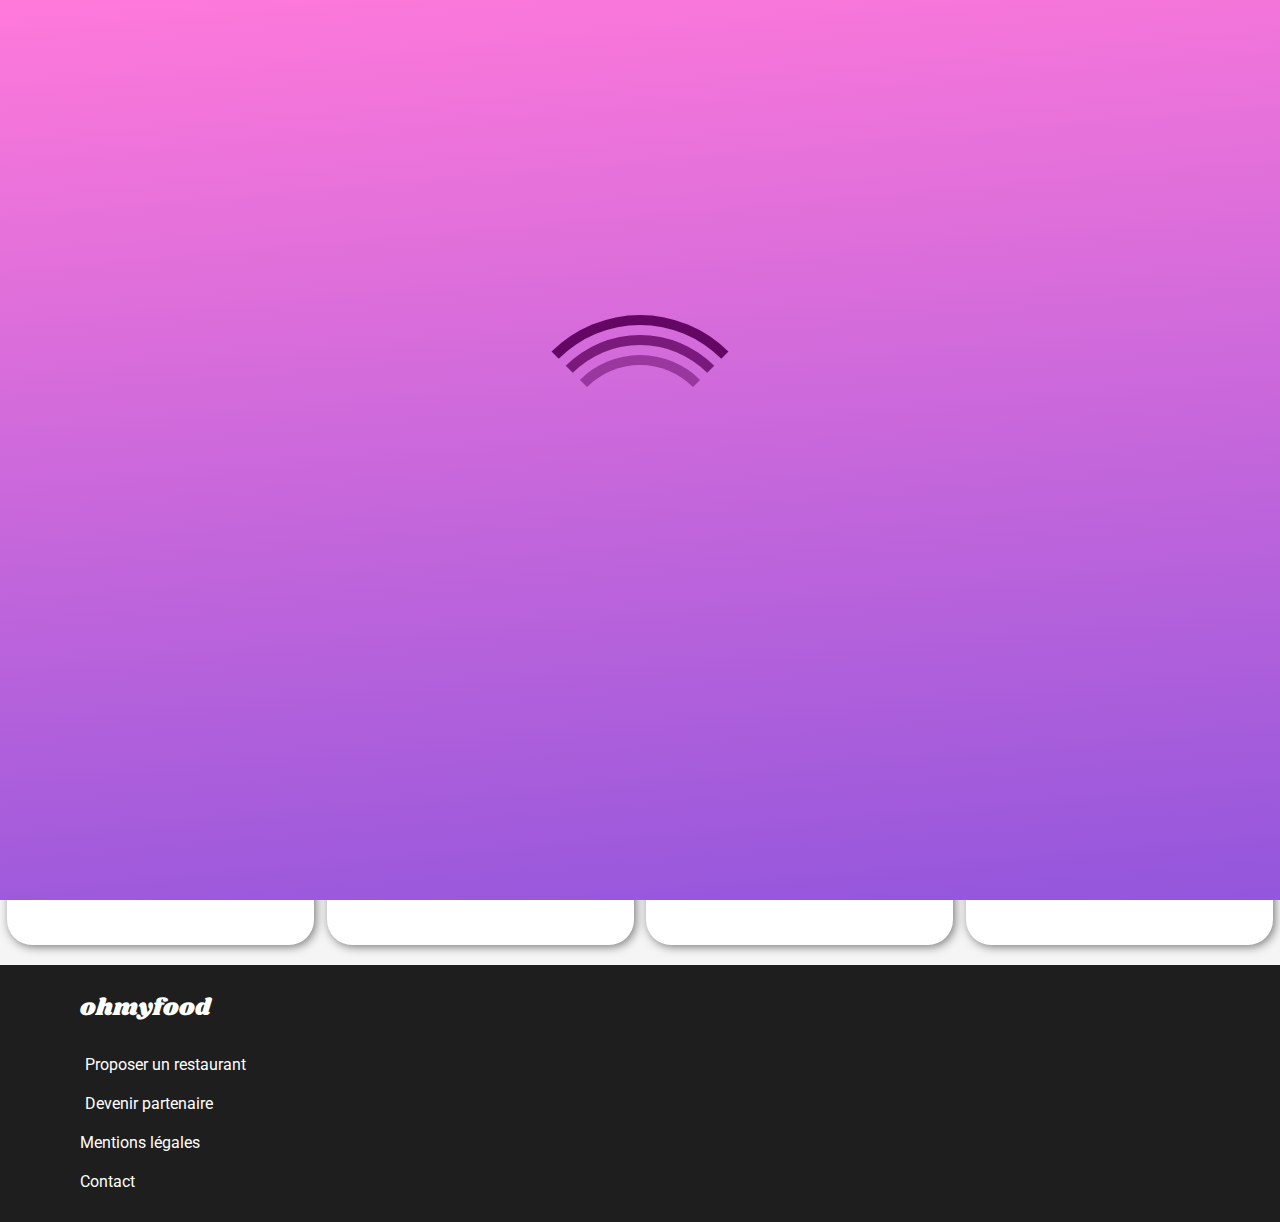
==== commit c27d770d: "correctif du html" ====
--- a/index.html
+++ b/index.html
@@ -34,7 +34,7 @@
       </nav>
 
       <section>
-        <h2 class="h_titre">Fonctionnement</h2>
+        <h2 class="h_titres">Fonctionnement</h2>
         <div class="section_carte">
 
           <div class="section_block">
